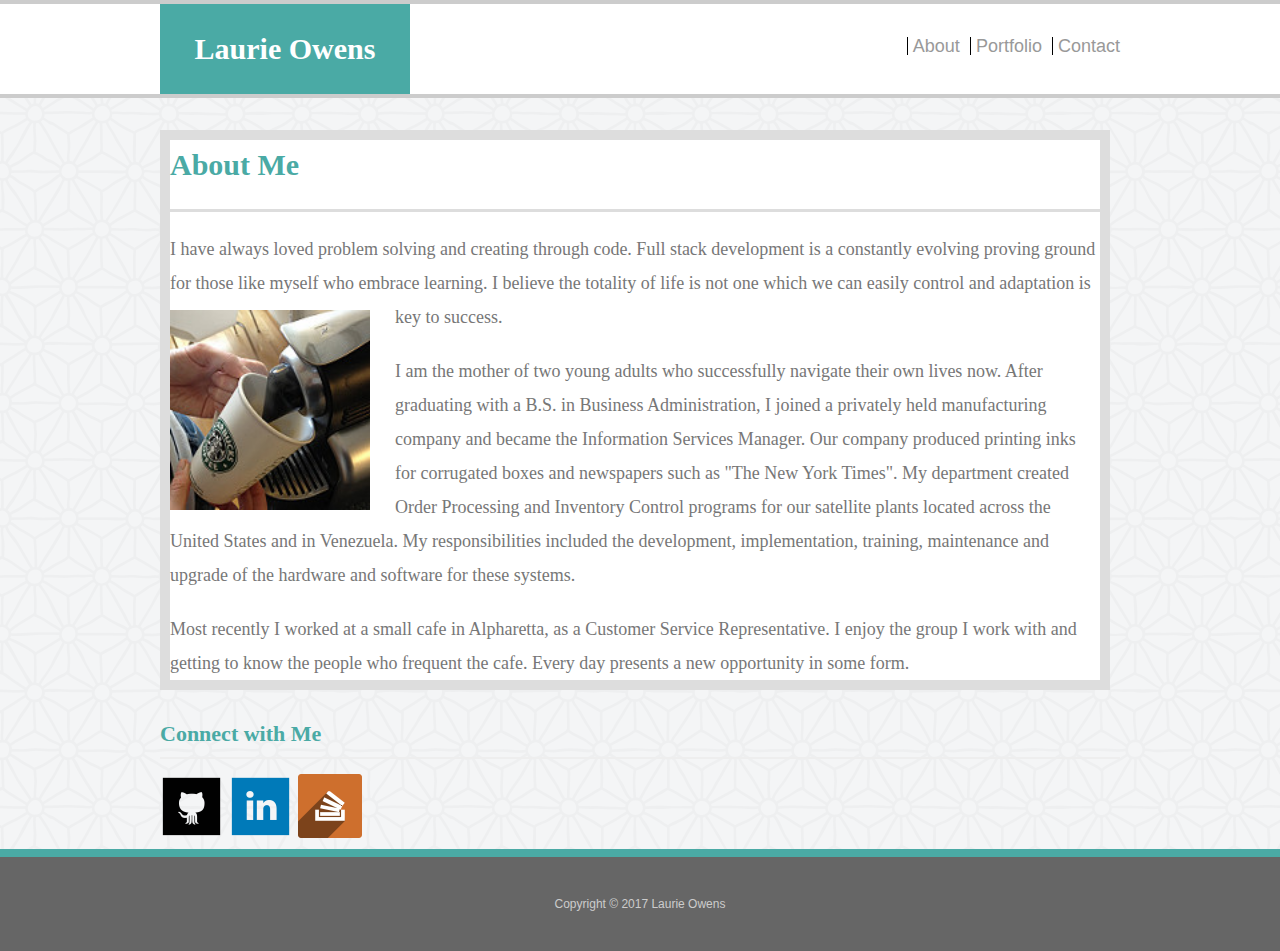
==== index.html @ 6a135cc2 "updating portfolio" ====
<!doctype html>
<html lang="en-us">
  <head>
    <meta charset="UTF-8">
    <meta name="viewport" content="width=device-width, initial-scale=1.0">
    <title>About | Laurie Owens</title>
    <link rel="stylesheet" type="text/css" href="assets/css/reset.css">
    <link rel="stylesheet" type="text/css" href="assets/css/style.css">
  </head>
  <body>
    <header id="masthead">
      <div class="container">
        <a href="index.html" id="logo">Laurie Owens</a>
        <nav>
          <a href="index.html">About</a>
          <a href="portfolio.html">Portfolio</a>
          <a href="contact.html">Contact</a>
          
        </nav>
      </div>
    </header>
    <div id="main-container" class="container">
      <section class="main-section">
        <h1>About Me</h1>
        <p>  I have always loved problem solving and creating through code. Full stack development is a constantly evolving proving ground for those like myself who embrace learning. I believe the totality of life is not one which we can easily control and adaptation is key to success.
          <img src="assets/images/6253362650_d810854ddc_q.jpg" class="auth-image" alt="Your Name">
          <p>
            I am the mother of two young adults who successfully navigate their own lives now.
            After graduating with a B.S. in Business Administration, I joined a privately held manufacturing company and became the Information Services Manager. Our company produced printing inks for corrugated boxes and newspapers such as "The New York Times". My department created Order Processing and Inventory Control programs for our satellite plants located across the United States and in Venezuela. My responsibilities included the development, implementation, training, maintenance and upgrade of the hardware and software for these systems.
            <p> Most recently I worked at a small cafe in Alpharetta, as a Customer Service Representative.  I enjoy the group I work with and getting to know the people who frequent the cafe. Every day presents a new opportunity in some form. </p>
            
          </section>
          <section class="sidebar">
            <div id="connect">
              <h2>Connect with Me</h2>
              <a href="https://github.com/laurieowens"><img src="assets/images/1485840152_github_square_black.png" class="social" alt="GitHub" /></a>
              <a href="https://www.linkedin.com/in/laurie-owens-9054bb134/"><img src="assets/images/1485841165_linkedin_square_color.png" class="social" alt="LinkedIn" /></a>
              <a href="http://stackexchange.com/users/10101857/l-owens"><img src="assets/images/1485843388_stackoverflow-square-shadow-social-media.png" class="social" alt="Stack Overflow" /></a>
            </div>
          </section>
        </div>
        <footer>
          <div class="container">
            Copyright &copy; 2017 Laurie Owens
          </div>
        </footer>
      </body>
    </html>
---- assets/css/style.css ----
body {
font-family: 'Arial', 'Helvetica Neue', Helvetica, sans-serif;
font-size: 18px;
color: #777;
line-height: 34px;
background: url("../images/asanoha-400px.png");
}
/** {
box-sizing: border-box;
}*/
.main-section p{
font-family: Kaushan Script;
}
.container {
clear: both;
margin: 0 auto;
width: 100%;
max-width: 960px;
}
h1,
h2,
h3,
p {
margin-bottom: 20px;
}
p:last-child {
margin-bottom: 0;
}
h1,
h2,
h3 {
font-family: 'Georgia', Times, Times New Roman, serif;
color: #4aaaa5;
font-weight: 700;
}
h1 {
padding-bottom: 20px;
font-size: 30px;
line-height: 49px;
border-bottom: 3px solid #ddd;
}
h2,
h3 {
font-size: 22px;
}
#masthead {
position: fixed;
z-index: 99;
margin: 0 0 30px;
overflow: auto;
width: 100%;
color: #fff;
background: #fff;
border-top: 4px solid #ccc;
border-bottom: 4px solid #ccc;
}
#logo {
width: 250px;
height: 90px;
float: left;
font-family: 'Georgia', Times, Times New Roman, serif;
text-align: center;
line-height: 90px;
color: #fff;
font-weight: 700;
font-size: 30px;
text-decoration: none;
background: #4aaaa5;
}
nav {
float: right;
margin-top: 25px;
}
nav a {
display: inline-block;
margin-left: 5px;
padding-left: 5px;
color: #999;
text-decoration: none;
line-height: 18px;
border-left: 1px solid black;
}
nav a:first-child {
border-left: 10 none;
}
/*footer*/
footer {
padding: 30px 0;
clear: both;
color: #fff;
color: #ccc;
font-size: 12px;
text-align: center;
background: #666;
border-top: 8px solid #4aaaa5;
}
/*sidebar*/
/*.sidebar {
padding: 30px;
width: 100%;
max-width: 270px;
float: right;
margin-bottom: 20px;
background: #fff;
border: 1px solid #ddd;
}*/
h3,
.sidebar h2 {
padding-bottom: 20px;
margin-bottom: 15px;
line-height: 7px;
border-bottom: 2px solid #eee;
}
/*.social {
width: 62px;
height: 62px;
margin-top: 8px;
margin-right: 5px;
}
.social:last-child {
margin-right: 0;
}*/
/*main*/
#main-container {
padding-top: 130px;
}
.main-section {
padding: 0px;
margin: 0 0 40px 0;
width: 100%;
max-width: 930px;
float: left;

background: #fff;
border: 10px solid #ddd;
}
/*portfolio page*/
.work {
position: relative;
width: 274px;
overflow: auto;
float: left;
margin: 20px 0 15px;
}
.work:nth-child(odd),
.work:nth-child(even) {
margin-right: 10px;
margin-left: 20px;
}
.work img {
width: 100%;
border: 0 none;
opacity: .8;
}
.work h3 {
position: absolute;
bottom: 20px;
margin-bottom: 0;
padding: 15px;
width: 100%;
color: #fff;
text-align: center;
line-height: 30px;
font-weight: 300;
background: #4aaaa5;
border-bottom: 0;
}
.auth-image {
width: 200px;
height: auto;
margin-top: 10px;
margin-right: 25px;
float: left;
}
/*contact page*/
#contact-form ul {
margin-bottom: 20px;
}
#contact-form li {
margin-bottom: 10px;
}
#connect{
width: 100px;
height: auto;
display:inline;
}
label,
input[type=text],
input[type=email],
textarea {
display: block;
width: 100%;
}
input[type=text],
input[type=email],
textarea {
height: 35px;
padding: 0 0px;
font-size: 14px;
border: 1px solid #ddd;
}
textarea {
height: 200px;
}
input[type=submit] {
padding: 10px 30px;
color: #fff;
font-size: 18px;
cursor: pointer;
background: #4aaaa5;
border: 0 none;
}
@media screen (min-width: 769px) and (max-width: 980px){
body {
width: 100%;
}
}
@media screen  (min-width: 641px) and (max-width: 768px){
body {
width: 100%;
}
}
@media screen (max-width: 640px){
body {
width: 100%;
}
/*#masthead {
position: static;
}*/
}
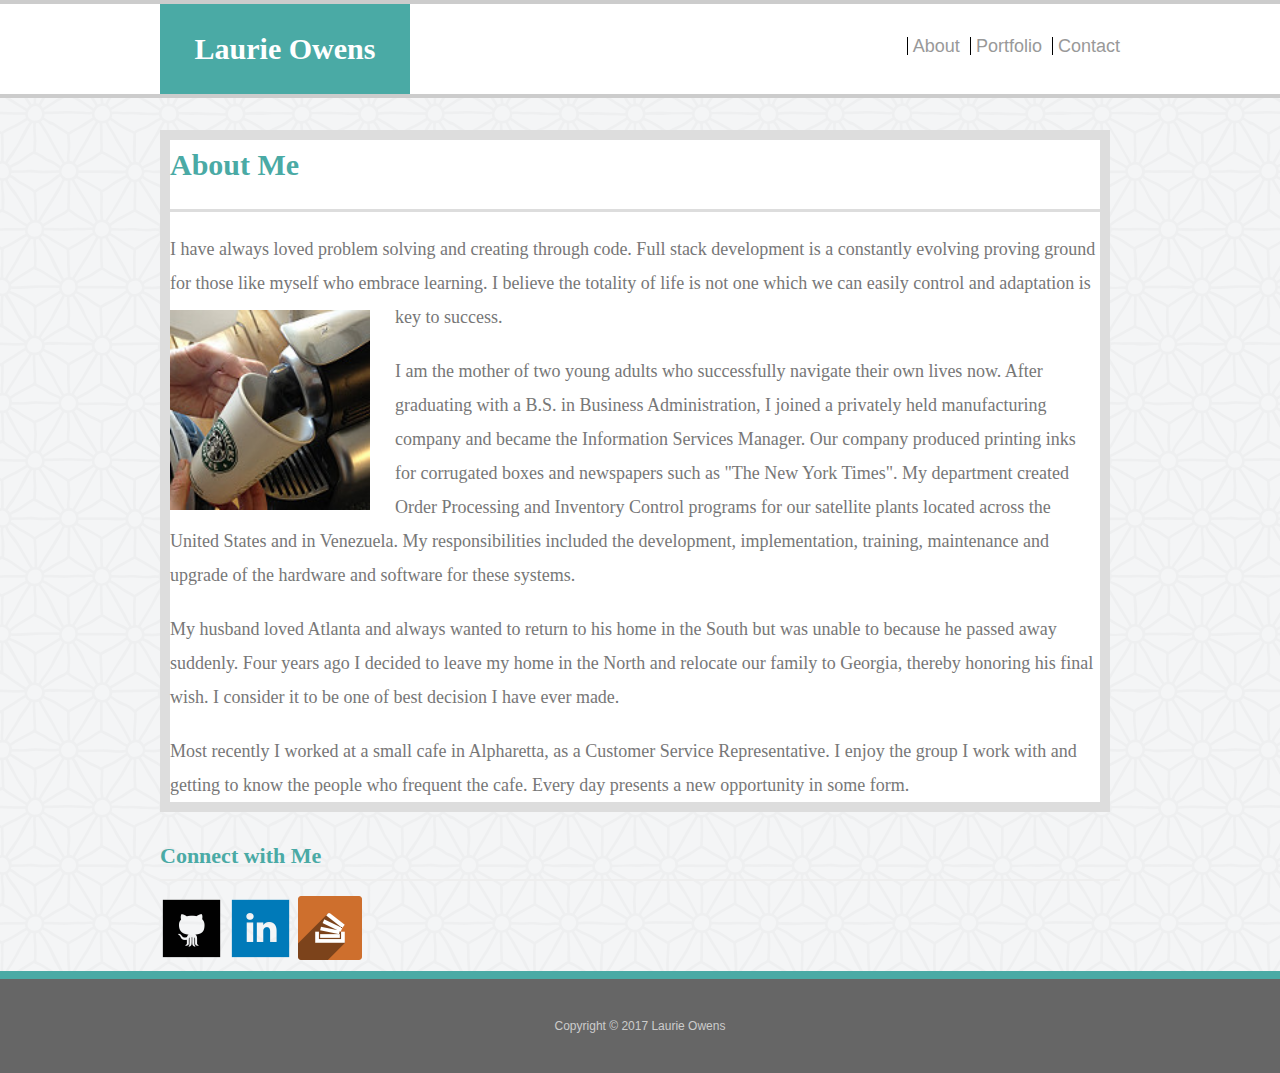
==== commit 146fa633: "more about me/us" ====
--- a/index.html
+++ b/index.html
@@ -27,6 +27,7 @@
           <p>
             I am the mother of two young adults who successfully navigate their own lives now.
             After graduating with a B.S. in Business Administration, I joined a privately held manufacturing company and became the Information Services Manager. Our company produced printing inks for corrugated boxes and newspapers such as "The New York Times". My department created Order Processing and Inventory Control programs for our satellite plants located across the United States and in Venezuela. My responsibilities included the development, implementation, training, maintenance and upgrade of the hardware and software for these systems.
+            <p> My husband loved Atlanta and always wanted to return to his home in the South but was unable to because he passed away suddenly.  Four years ago I decided to leave my home in the North and relocate our family to Georgia, thereby honoring his final wish.  I consider it to be one of best decision I have ever made.
             <p> Most recently I worked at a small cafe in Alpharetta, as a Customer Service Representative.  I enjoy the group I work with and getting to know the people who frequent the cafe. Every day presents a new opportunity in some form. </p>
             
           </section>
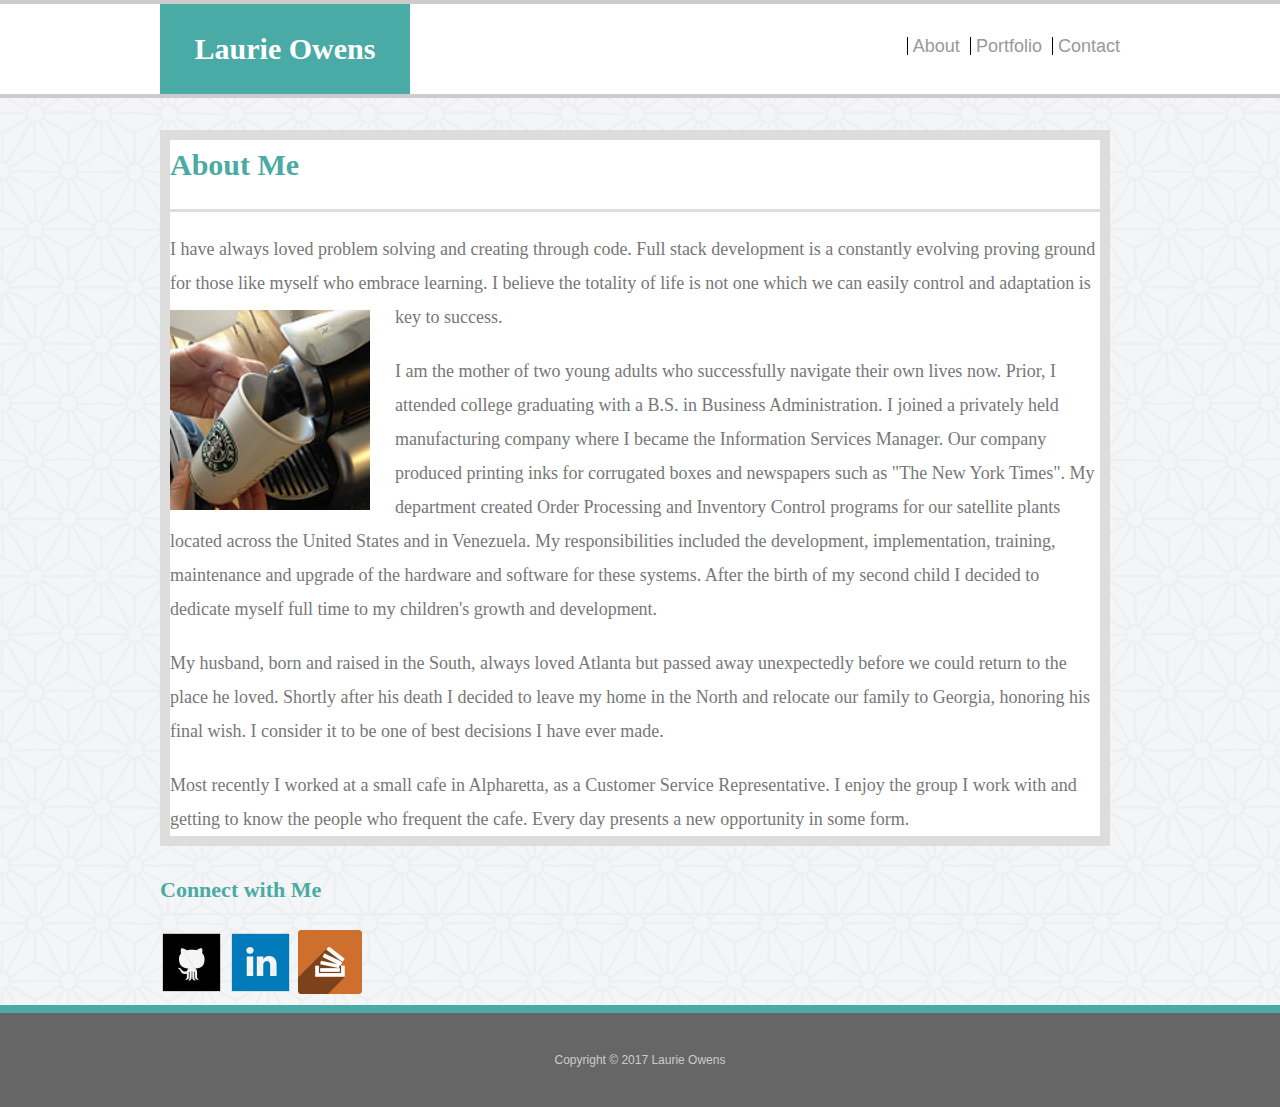
==== commit 697d1fe5: "updates" ====
--- a/index.html
+++ b/index.html
@@ -22,13 +22,12 @@
     <div id="main-container" class="container">
       <section class="main-section">
         <h1>About Me</h1>
-        <p>  I have always loved problem solving and creating through code. Full stack development is a constantly evolving proving ground for those like myself who embrace learning. I believe the totality of life is not one which we can easily control and adaptation is key to success.
-          <img src="assets/images/6253362650_d810854ddc_q.jpg" class="auth-image" alt="Your Name">
-          <p>
-            I am the mother of two young adults who successfully navigate their own lives now.
-            After graduating with a B.S. in Business Administration, I joined a privately held manufacturing company and became the Information Services Manager. Our company produced printing inks for corrugated boxes and newspapers such as "The New York Times". My department created Order Processing and Inventory Control programs for our satellite plants located across the United States and in Venezuela. My responsibilities included the development, implementation, training, maintenance and upgrade of the hardware and software for these systems.
-            <p> My husband loved Atlanta and always wanted to return to his home in the South but was unable to because he passed away suddenly.  Four years ago I decided to leave my home in the North and relocate our family to Georgia, thereby honoring his final wish.  I consider it to be one of best decision I have ever made.
-            <p> Most recently I worked at a small cafe in Alpharetta, as a Customer Service Representative.  I enjoy the group I work with and getting to know the people who frequent the cafe. Every day presents a new opportunity in some form. </p>
+        <p> I have always loved problem solving and creating through code. Full stack development is a constantly evolving proving ground for those like myself who embrace learning. I believe the totality of life is not one which we can easily control and adaptation is key to success.
+          <img src="assets/images/6253362650_d810854ddc_q.jpg" class="auth-image" alt="Laurie Owens">
+          <p> I am the mother of two young adults who successfully navigate their own lives now. 
+            Prior, I attended college graduating with a B.S. in Business Administration. I joined a privately held manufacturing company where I became the Information Services Manager. Our company produced printing inks for corrugated boxes and newspapers such as "The New York Times". My department created Order Processing and Inventory Control programs for our satellite plants located across the United States and in Venezuela. My responsibilities included the development, implementation, training, maintenance and upgrade of the hardware and software for these systems. After the birth of my second child I decided to dedicate myself full time to my children's growth and development.
+            <p> My husband, born and raised in the South, always loved Atlanta but passed away unexpectedly before we could return to the place he loved. Shortly after his death I decided to leave my home in the North and relocate our family to Georgia, honoring his final wish.  I consider it to be one of best decisions I have ever made.
+            <p>  Most recently I worked at a small cafe in Alpharetta, as a Customer Service Representative.  I enjoy the group I work with and getting to know the people who frequent the cafe. Every day presents a new opportunity in some form. </p>
             
           </section>
           <section class="sidebar">
